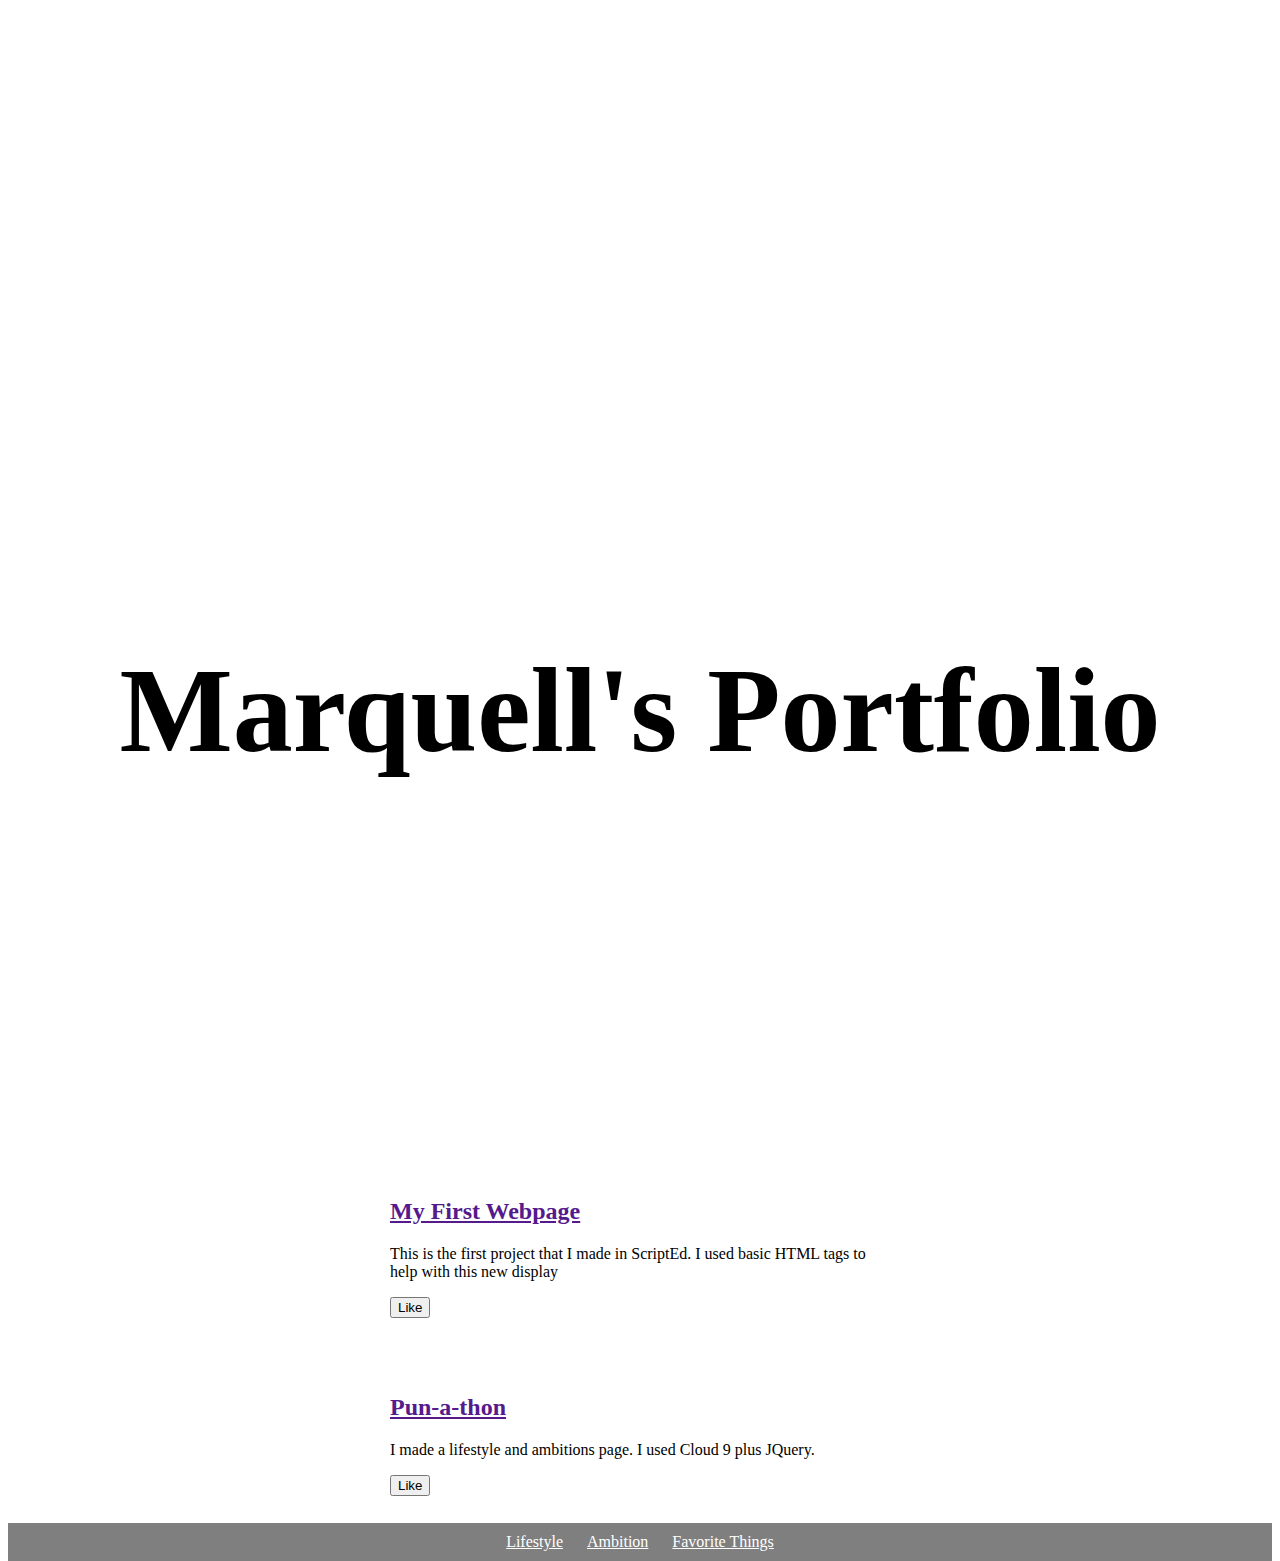
==== index.html @ 3ffe2cb5 "first commit" ====
<!doctype html>
<head>
  <title>Portfolio Page</title>
  <link href="style.css" rel="stylesheet">
  <script src=""></script>
  <script src="script.js"></script>
</head>
<body>
  <header>
    <img id="profile">
    <h1>Marquell's Portfolio</h1>
  <ul>
      <li><a class="nav" href="lifestyle">Lifestyle</a></li>
      <li><a class="nav" href="ambitions">Ambition</a></li>
      <li><a class="nav" href="Favorite things">Favorite Things</a></li>
    </ul>
  </header>
  <div class="project">
    <h2 class="project-title"> <a href="">My First Webpage</a></h2>
    <p>This is the first project that I made in ScriptEd. I used basic HTML tags to help with this new display</p>
    <button>Like</button>
    <p id="like"></p>
  </div>
<div class="project">
    <h2 class="project-title"> <a href="">Pun-a-thon</a></h2>
    <p>I made a lifestyle and ambitions page. I used Cloud 9 plus JQuery.</p>
    <button>Like</button>
    <p id="like"></p>
  </div>
</body>
---- style.css ----
header {
      text-align: center;
      background: url("http://superduperkyle.com/wp-content/uploads/2015/08/smyle-1024x1024.jpg");
      background-size: cover;
      height: 1150px
    
    }
    .nav {
      color: white
      ;
    }
    h1 {
      font-size: 120px;
      height: 800px
    }
    img {
      margin: 0px 0px 0px 0px;
      border: 0px solid white;
      border-radius: 0px;
    }
    ul {
      padding: 10px;
      background: rgba(0,0,0,0.5);
    }
    li {
      display: inline;
      padding: 0px 10px 0px 10px;
    }
    div{
      max-width: 500px;
      padding: 20px;
      margin: 0 auto;
    }
    @media (max-width: 500px) {
      h1 {
        font-size: 36px;
        padding: 5px;
      }
      li {
        padding: 5px;
        display: block;
      }
    }
#profile{
  height: 550px;
}
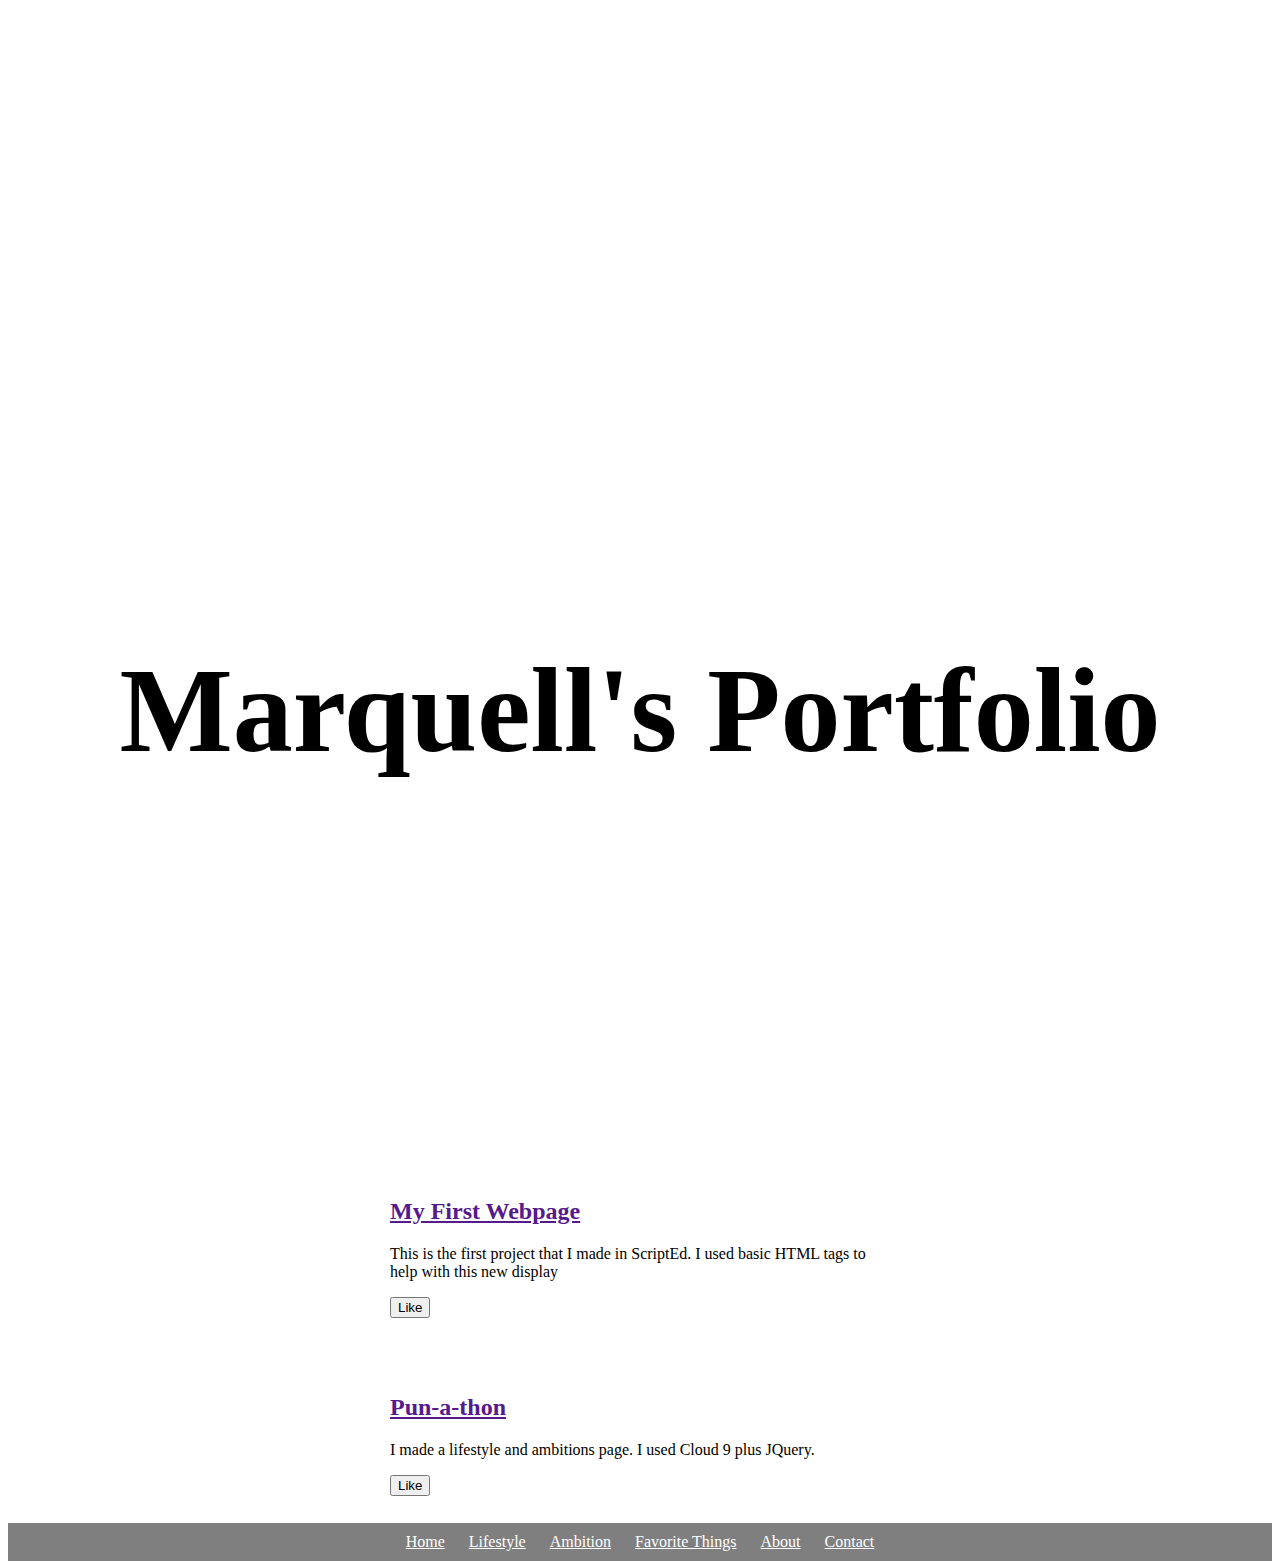
==== commit a4ffe5ed: "Added about a about me" ====
--- a/index.html
+++ b/index.html
@@ -10,9 +10,12 @@
     <img id="profile">
     <h1>Marquell's Portfolio</h1>
   <ul>
+      <li><a class="nav" href="">Home</a></li>
       <li><a class="nav" href="lifestyle">Lifestyle</a></li>
       <li><a class="nav" href="ambitions">Ambition</a></li>
       <li><a class="nav" href="Favorite things">Favorite Things</a></li>
+      <li><a class="nav" href="">About</a></li>
+      <li><a class="nav" href="">Contact</a></li>
     </ul>
   </header>
   <div class="project">
